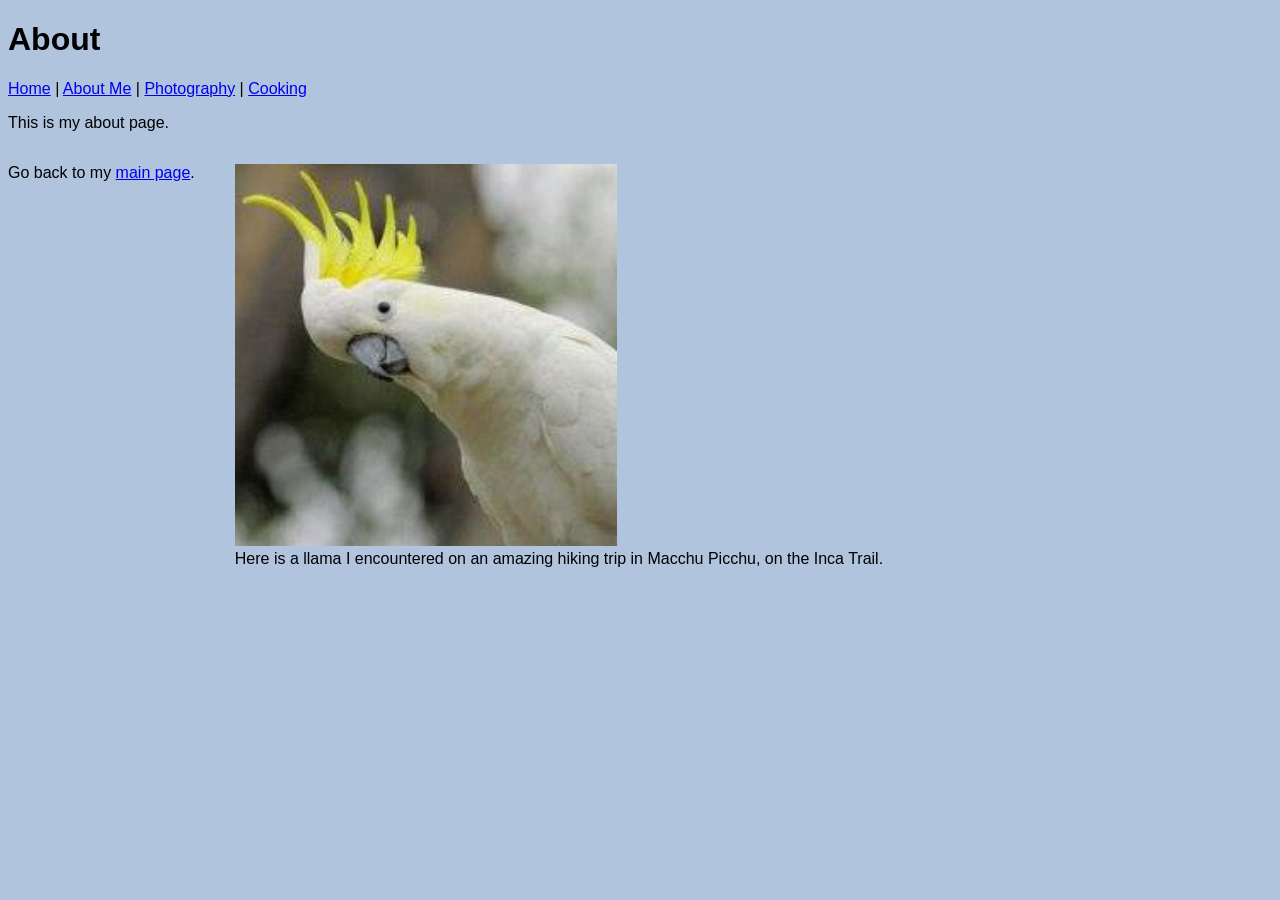
==== docs/about.html @ 0d4349c8 "photo page changes" ====
<!DOCTYPE html>
<html xmlns="http://www.w3.org/1999/xhtml">
    <!-- Try opening this file on your local computer in a web browser (Firefox, Chrome, etc). 
     * On Windows, go to the browser and type control + o and browse to find this file to open it.
     * On Mac, go to the browser and type command + o and browse to find this file to open it. 
     Look for the text in the <title> element in the tab above the browser search bar. Do you see it? 
    -->
    <head>
        <!-- What's in the <head> element is a "meta" area not for display. 
            It holds important information about the website's contents.
            The text inside the <title> element does show in the top tab of a web browser. 
             The <head> is where we will include info about styling the site, too. -->
        <title>Starter HTML</title>
        <meta charset="UTF-8" />
        <meta name="viewport" content="width=device-width, initial-scale=1.0" />
        <link rel="stylesheet" type="text/css" href="style.css" />
        <!-- Here is a place where we can add a little styling code called CSS to this page. 
            I used it to apply a background color to the body element.
        -->
       
    </head>
    <body>
        <!-- CONTENT FOR DISPLAY. The <body> element holds the content we see in the display window on the web browser.-->
        <h1>About</h1>
        <nav>
            <a href="index.html">Home</a> | <a href="about.html">About Me</a> | <a href="gallery.html">Photography</a> | <a href="cooking.html"> Cooking</a>
        </nav>
        
        <p>This is my about page.</p>
        <div class="side-by-side">
            <p>Go back to my <a href="index.html">main page</a>.</p>
            <figure>
                <img src="images/cockatoo.jpg" />
                <figcaption>Here is a llama I encountered on an amazing hiking trip in Macchu
                    Picchu, on the Inca Trail.</figcaption>
            </figure>
        </div>
    </body>
</html>
---- docs/style.css ----
body {

    /*background:papayaWhip*/
    background: LightSteelBlue;
    font-family: Comic-sans, Arial, Helvetica, sans-serif;
}

div.side-by-side {
    display: flex;
}

img {
    width: 59%;
    max-width: 500px;
}

.featureBlock {
    background-color:pink;
    font-size: smaller;
}
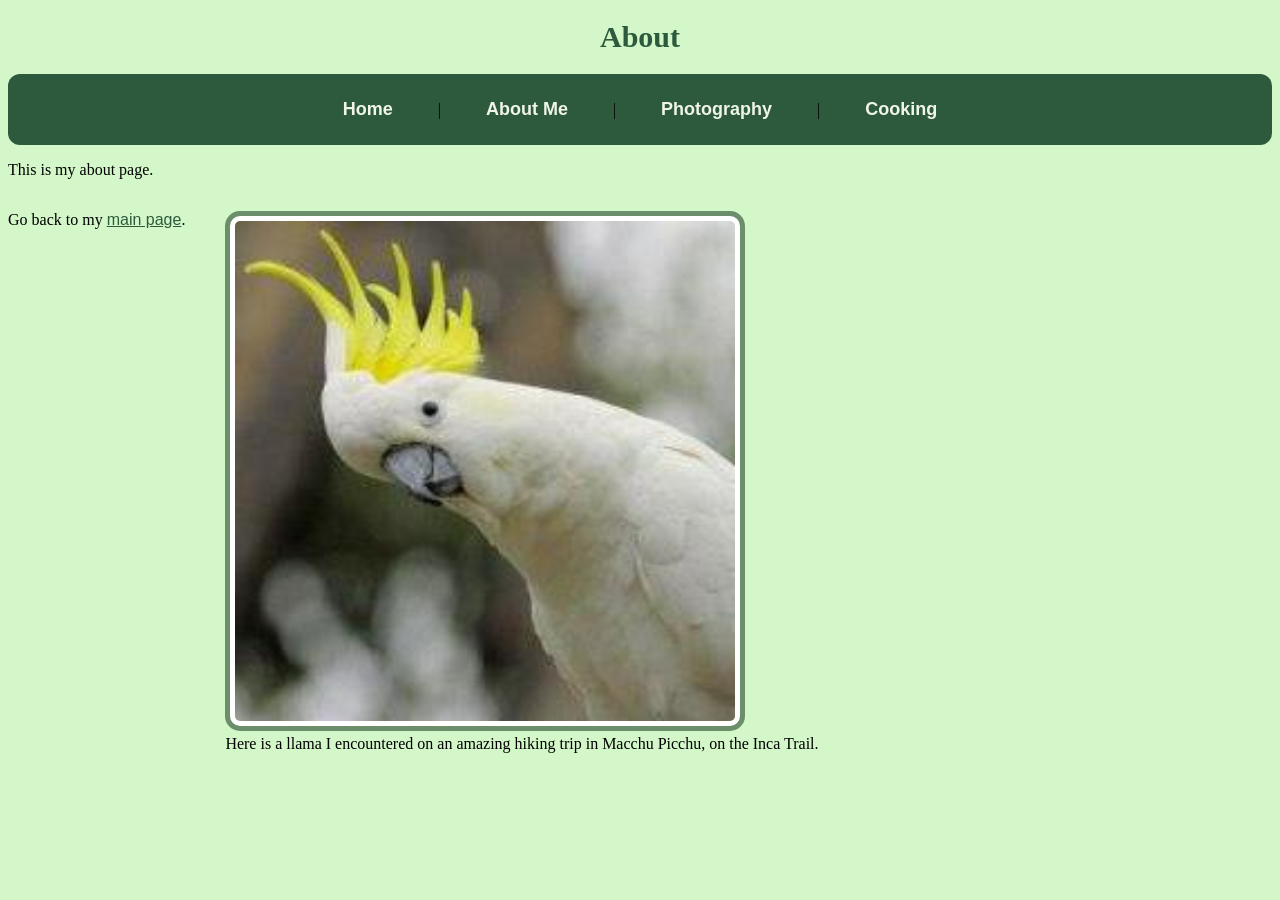
==== commit 9a8bf8f6: "photo page updates" ====
--- a/docs/about.html
+++ b/docs/about.html
@@ -21,7 +21,8 @@
     </head>
     <body>
         <!-- CONTENT FOR DISPLAY. The <body> element holds the content we see in the display window on the web browser.-->
-        <h1>About</h1>
+        <h1 class="welcome">About</h1>
+        
         <nav>
             <a href="index.html">Home</a> | <a href="about.html">About Me</a> | <a href="gallery.html">Photography</a> | <a href="cooking.html"> Cooking</a>
         </nav>
--- a/docs/style.css
+++ b/docs/style.css
@@ -1,20 +1,117 @@
+
+nav {
+    background-color: #2d5a3d;
+    padding: 15px 25px;
+    border-radius: 12px;
+    display: flex;
+    justify-content: center;
+    align-items: center;
+    gap: 30px;
+    flex-wrap: wrap;
+}
+
+nav a {
+    color: #f0f5e9;
+    text-decoration: none;
+    font-size: 18px;
+    font-weight: bold;
+    padding: 10px 15px;
+    border-radius: 8px;
+    transition: background-color 0.3s ease;
+}
+
+nav a:hover {
+    background-color: #91b89a;
+    color: #183b25;
+}
+a {
+    color: #2d5a3d;
+    font-family: "Trebuchet MS", Arial, sans-serif;
+
+}
+
 body {
 
-    /*background:papayaWhip*/
-    background: LightSteelBlue;
-    font-family: Comic-sans, Arial, Helvetica, sans-serif;
+    background: #D3F7C8;
+    font-family: "Palantino Linotype", Palatino, serif;
+}
+.welcome {
+    font-family: "Apple Chancery", cursive;
+    font-size: 30px;
+    color: #2d5a3d;
+    text-align: center;
 }
 
 div.side-by-side {
     display: flex;
 }
 
+.side-by-side img {
+    transition: transform 0.3s ease;
+    cursor: zoom-in;
+    border: 5px solid #6b8e6b;
+    border-radius: 15px;
+    padding: 5px;
+    background-color: white;
+}
+
+.side-by-side img:hover {
+    transform: scale(1.3);
+
+}
+.side-by-side figcaption {
+    text-align: center;
+}
 img {
-    width: 59%;
+    width: 90%;
     max-width: 500px;
 }
 
 .featureBlock {
-    background-color:pink;
-    font-size: smaller;
-}+    background-color: #2d5a3d;
+    color: white;
+    border-radius: 15px;
+    text-align: center;
+    padding: 3px;
+    padding-top: 25px;
+}
+
+.list-container {
+    display: flex;
+    gap: 20px;
+    margin: 20px;
+}
+.list-container h2 {
+    text-align: center;
+}
+
+.hobbies {
+    background-color: #a8d5a2;
+    padding: 20px;
+    border-radius: 15px;
+    flex: 1;
+}
+
+.games {
+    background-color: #a8d5a2;
+    padding: 20px;
+    border-radius: 15px;
+    flex: 1;
+}
+h1 {
+}
+h2 {
+    margin-left: 40px;
+}
+.photoparagraph {
+    background-color: #a8d5a2;
+    width: 1000px;
+    padding: 20px;
+    border-radius: 15px;
+    margin: 20px auto;
+    
+
+}
+
+
+
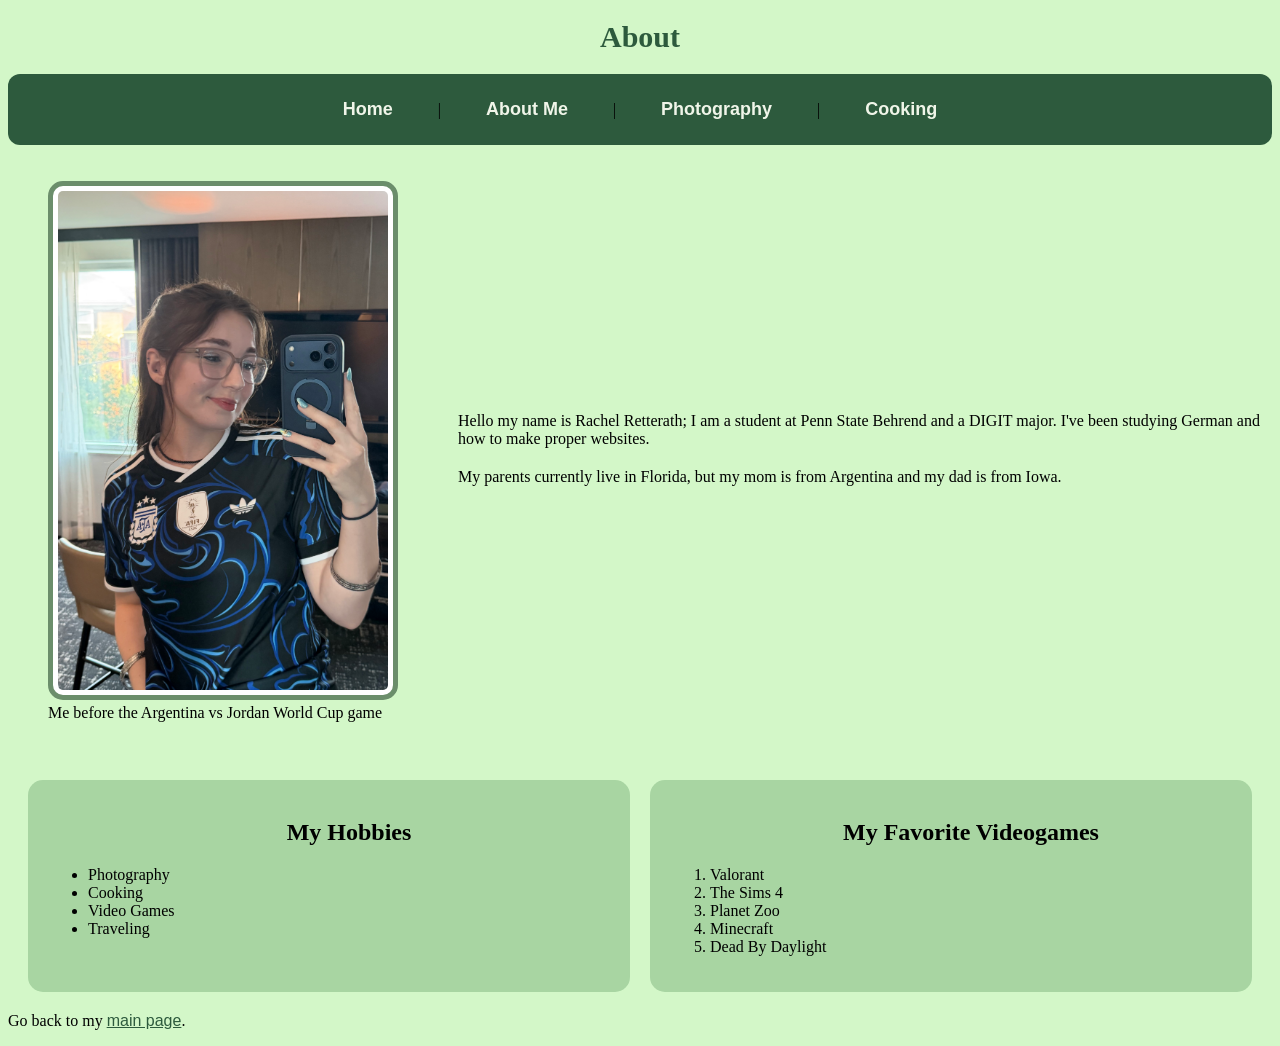
==== commit 87984178: "changes & photos" ====
--- a/docs/about.html
+++ b/docs/about.html
@@ -27,14 +27,34 @@
             <a href="index.html">Home</a> | <a href="about.html">About Me</a> | <a href="gallery.html">Photography</a> | <a href="cooking.html"> Cooking</a>
         </nav>
         
-        <p>This is my about page.</p>
-        <div class="side-by-side">
-            <p>Go back to my <a href="index.html">main page</a>.</p>
+        <p></p>
+        <div class="aboutimg">
+         
             <figure>
-                <img src="images/cockatoo.jpg" />
-                <figcaption>Here is a llama I encountered on an amazing hiking trip in Macchu
-                    Picchu, on the Inca Trail.</figcaption>
+                <img src="images/IMG_3827.jpeg" /> 
+                <figcaption>Me before the Argentina vs Jordan World Cup game</figcaption>
             </figure>
+            <div class="abouttext"><p>Hello my name is Rachel Retterath; I am a student at Penn State Behrend and a DIGIT major. I've been studying German and how to make proper websites. </p>  <p> My parents currently live in Florida, but my mom is from Argentina and my dad is from Iowa.</p></div>
         </div>
+        <br />
+        <div class="list-container">
+            <div class="hobbies"><h2>My Hobbies</h2>
+                <ul>
+                    <li>Photography</li>
+                    <li>Cooking</li>
+                    <li>Video Games</li>
+                    <li>Traveling</li>
+                </ul></div>
+            
+            <div class="games"><h2> My <strong>Favorite</strong> Videogames</h2>
+                <ol>
+                    <li>Valorant</li>
+                    <li>The Sims 4</li>
+                    <li>Planet Zoo</li>
+                    <li>Minecraft</li>
+                    <li>Dead By Daylight</li>
+                </ol></div>
+        </div>
+        <p>Go back to my <a href="index.html">main page</a>.</p>
     </body>
 </html>
--- a/docs/style.css
+++ b/docs/style.css
@@ -114,4 +114,69 @@
 }
 
 
+.aboutimg img {
+    transition: transform 0.3s ease;
+    cursor: zoom-in;
+    border: 5px solid #6b8e6b;
+    border-radius: 15px;
+    padding: 5px;
+    background-color: white;
+    width: 120%;
+    box-sizing: border-box;
+}
 
+.aboutimg img:hover {
+    transform: scale(1.3);
+}
+
+.aboutimg {
+    display: flex;
+    align-items: center;
+    gap: 20px;
+}
+
+.aboutimg figure {
+    width: 350px;
+    flex-shrink: 0;
+    margin: 20px 40px;
+}
+
+ 
+.aboutimg img {
+    transition: transform 0.3s ease;
+    cursor: zoom-in;
+    border: 5px solid #6b8e6b;
+    border-radius: 15px;
+    padding: 5px;
+    background-color: white;
+    width: 100%;
+    box-sizing: border-box;
+}
+
+.aboutimg img:hover {
+    transform: scale(1.3);
+}
+
+.aboutimg {
+    display: flex;
+    align-items: center;
+    gap: 20px;
+}
+
+.aboutimg figure {
+    width: 350px;
+    flex-shrink: 0;
+    margin: 20px 40px;
+}
+
+.abouttext {
+    flex: 1;
+    max-width: 850px;
+
+ }
+.abouttext p {
+    margin-bottom: 20px;
+}
+
+
+
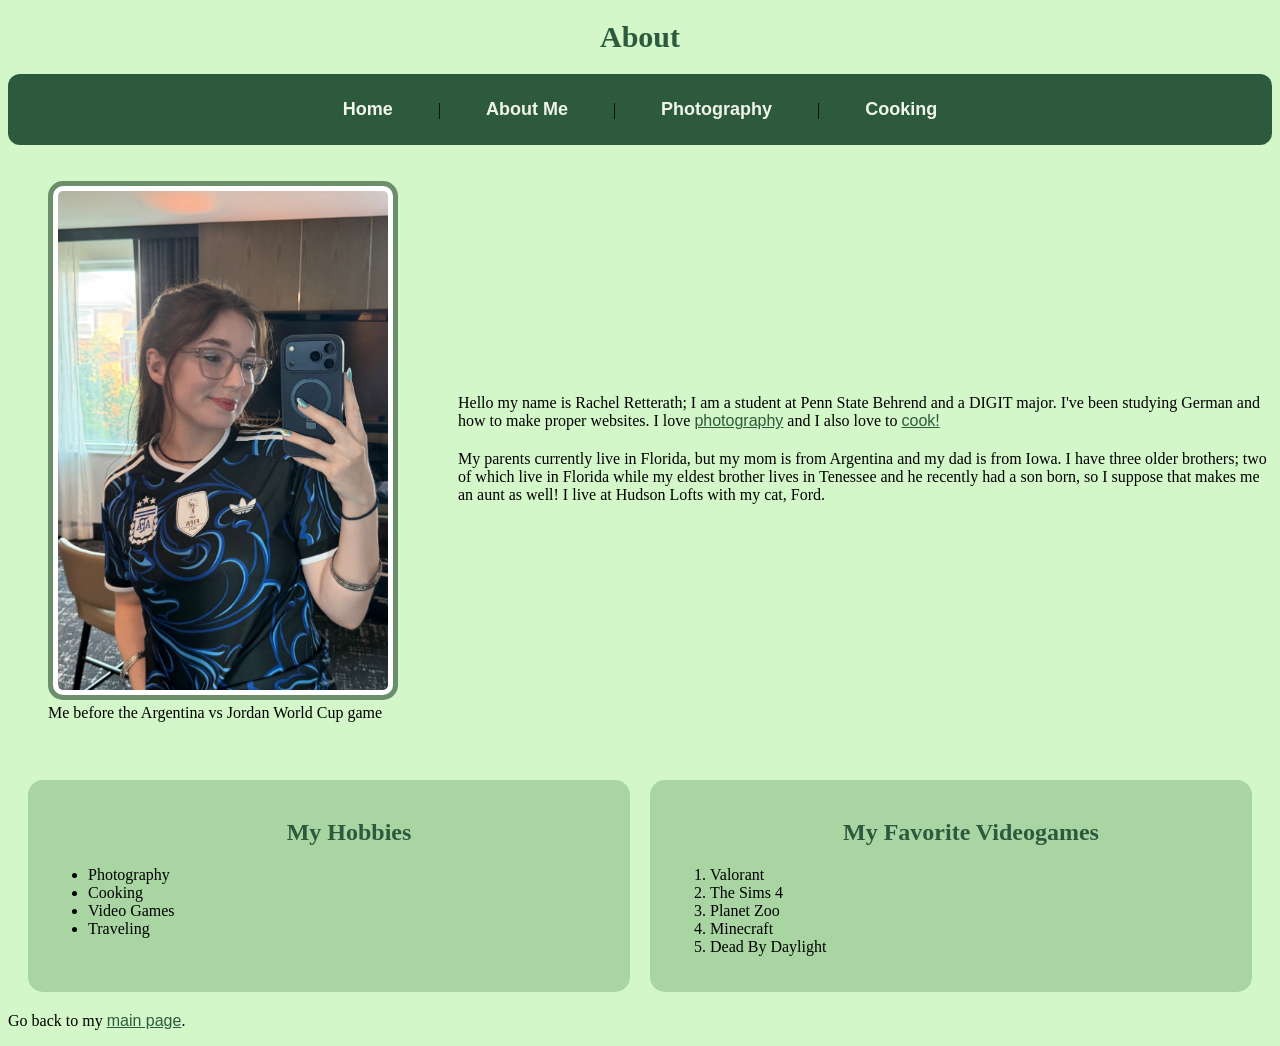
==== commit 9168695a: "cooking page changes" ====
--- a/docs/about.html
+++ b/docs/about.html
@@ -14,46 +14,59 @@
         <meta charset="UTF-8" />
         <meta name="viewport" content="width=device-width, initial-scale=1.0" />
         <link rel="stylesheet" type="text/css" href="style.css" />
+        <link rel="icon" type="image/png" href="images/orchid-white.png" />
         <!-- Here is a place where we can add a little styling code called CSS to this page. 
             I used it to apply a background color to the body element.
         -->
-       
+
     </head>
     <body>
         <!-- CONTENT FOR DISPLAY. The <body> element holds the content we see in the display window on the web browser.-->
         <h1 class="welcome">About</h1>
-        
         <nav>
-            <a href="index.html">Home</a> | <a href="about.html">About Me</a> | <a href="gallery.html">Photography</a> | <a href="cooking.html"> Cooking</a>
+            <a href="index.html">Home</a> | <a href="about.html">About Me</a> | <a
+                href="gallery.html">Photography</a> | <a href="cooking.html"> Cooking</a>
         </nav>
-        
         <p></p>
         <div class="aboutimg">
-         
+
             <figure>
-                <img src="images/IMG_3827.jpeg" /> 
+                <img src="images/IMG_3827.jpeg" />
                 <figcaption>Me before the Argentina vs Jordan World Cup game</figcaption>
             </figure>
-            <div class="abouttext"><p>Hello my name is Rachel Retterath; I am a student at Penn State Behrend and a DIGIT major. I've been studying German and how to make proper websites. </p>  <p> My parents currently live in Florida, but my mom is from Argentina and my dad is from Iowa.</p></div>
+            <div class="abouttext">
+                <p>Hello my name is Rachel Retterath; I am a student at Penn State Behrend and a
+                    DIGIT major. I've been studying German and how to make proper websites. I love
+                        <a href="gallery.html">photography</a> and I also love to <a
+                        href="cooking.html">cook!</a></p>
+                <p> My parents currently live in Florida, but my mom is from Argentina and my dad is
+                    from Iowa. I have three older brothers; two of which live in Florida while my
+                    eldest brother lives in Tenessee and he recently had a son born, so I suppose
+                    that makes me an aunt as well! I live at Hudson Lofts with my cat, Ford.</p>
+            </div>
         </div>
         <br />
         <div class="list-container">
-            <div class="hobbies"><h2>My Hobbies</h2>
+            <div class="hobbies">
+                <h2>My Hobbies</h2>
                 <ul>
                     <li>Photography</li>
                     <li>Cooking</li>
                     <li>Video Games</li>
                     <li>Traveling</li>
-                </ul></div>
-            
-            <div class="games"><h2> My <strong>Favorite</strong> Videogames</h2>
+                </ul>
+            </div>
+
+            <div class="games">
+                <h2> My <strong>Favorite</strong> Videogames</h2>
                 <ol>
                     <li>Valorant</li>
                     <li>The Sims 4</li>
                     <li>Planet Zoo</li>
                     <li>Minecraft</li>
                     <li>Dead By Daylight</li>
-                </ol></div>
+                </ol>
+            </div>
         </div>
         <p>Go back to my <a href="index.html">main page</a>.</p>
     </body>
--- a/docs/style.css
+++ b/docs/style.css
@@ -102,6 +102,7 @@
 }
 h2 {
     margin-left: 40px;
+    color: #2d5a3d;
 }
 .photoparagraph {
     background-color: #a8d5a2;
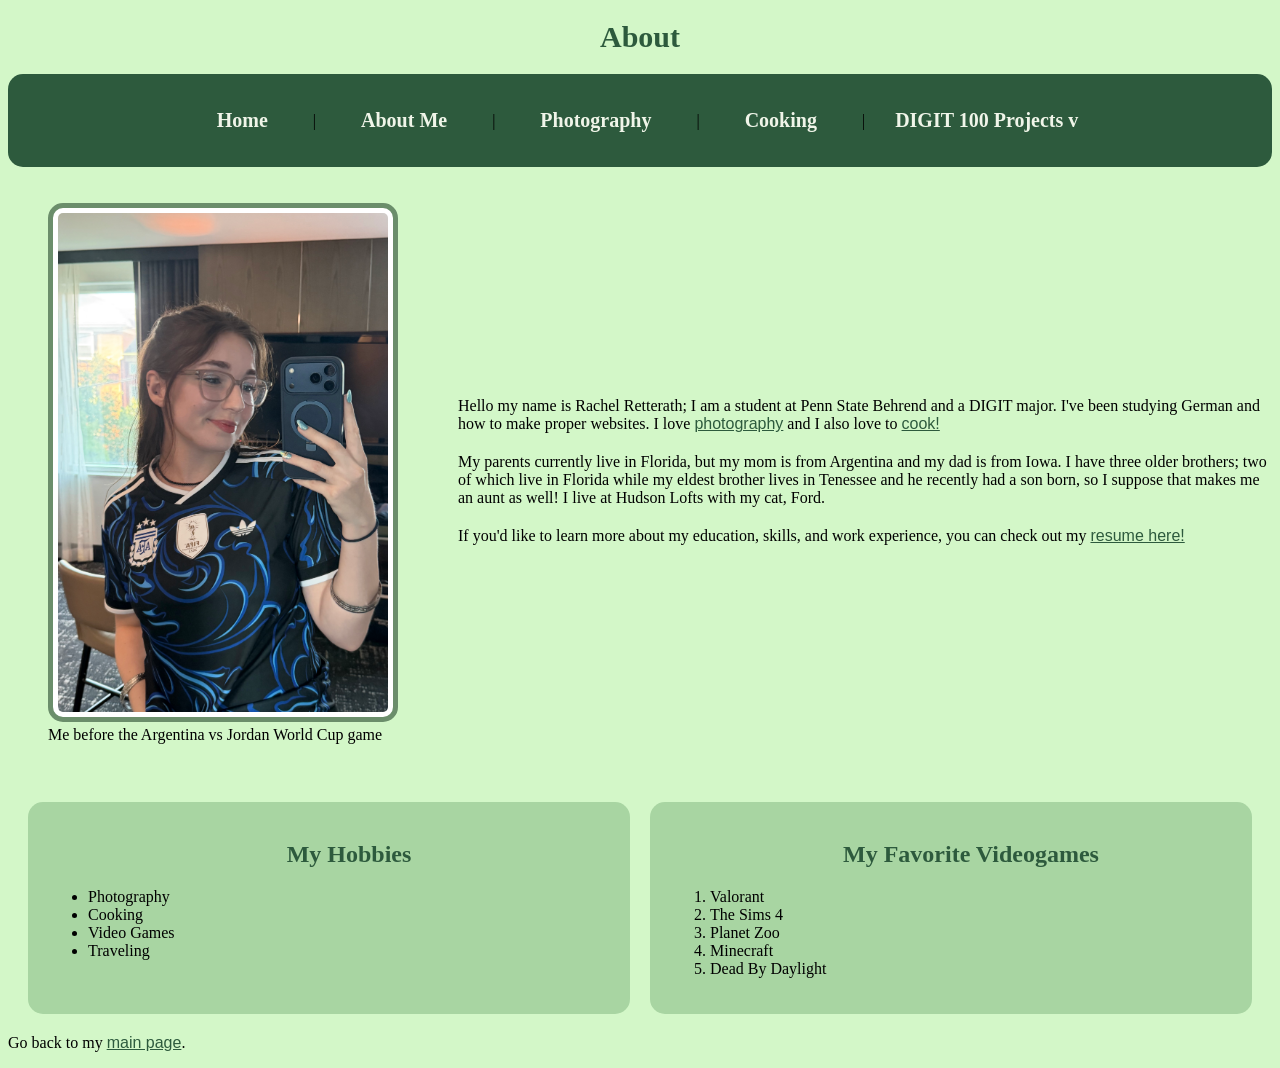
==== commit 6cb8a6f7: "updated pages" ====
--- a/docs/about.html
+++ b/docs/about.html
@@ -1,31 +1,28 @@
 <!DOCTYPE html>
 <html xmlns="http://www.w3.org/1999/xhtml">
-    <!-- Try opening this file on your local computer in a web browser (Firefox, Chrome, etc). 
-     * On Windows, go to the browser and type control + o and browse to find this file to open it.
-     * On Mac, go to the browser and type command + o and browse to find this file to open it. 
-     Look for the text in the <title> element in the tab above the browser search bar. Do you see it? 
-    -->
+    
     <head>
-        <!-- What's in the <head> element is a "meta" area not for display. 
-            It holds important information about the website's contents.
-            The text inside the <title> element does show in the top tab of a web browser. 
-             The <head> is where we will include info about styling the site, too. -->
         <title>Starter HTML</title>
         <meta charset="UTF-8" />
         <meta name="viewport" content="width=device-width, initial-scale=1.0" />
         <link rel="stylesheet" type="text/css" href="style.css" />
         <link rel="icon" type="image/png" href="images/orchid-white.png" />
-        <!-- Here is a place where we can add a little styling code called CSS to this page. 
-            I used it to apply a background color to the body element.
-        -->
+        
 
     </head>
     <body>
-        <!-- CONTENT FOR DISPLAY. The <body> element holds the content we see in the display window on the web browser.-->
         <h1 class="welcome">About</h1>
         <nav>
             <a href="index.html">Home</a> | <a href="about.html">About Me</a> | <a
-                href="gallery.html">Photography</a> | <a href="cooking.html"> Cooking</a>
+                href="gallery.html">Photography</a> | <a href="cooking.html"> Cooking</a> |
+            <div class="dropdown">
+                <button class="dropbutton" type="button"> DIGIT 100 Projects v </button>
+                
+                <div class="dropdown-content">
+                    <a href="essays.html">Essays</a>
+                    <a href="resume.html">Resume</a>
+                </div>
+            </div>
         </nav>
         <p></p>
         <div class="aboutimg">
@@ -43,6 +40,9 @@
                     from Iowa. I have three older brothers; two of which live in Florida while my
                     eldest brother lives in Tenessee and he recently had a son born, so I suppose
                     that makes me an aunt as well! I live at Hudson Lofts with my cat, Ford.</p>
+                <p>If you'd like to learn more about my education,
+                    skills, and work experience, you can check out
+                    my <a href="resume.html">resume here!</a></p>
             </div>
         </div>
         <br />
--- a/docs/style.css
+++ b/docs/style.css
@@ -21,9 +21,85 @@
 }
 
 nav a:hover {
-    background-color: #91b89a;
     color: #183b25;
 }
+
+
+nav {
+    display: flex;
+    justify-content: center;
+    align-items: center;
+    gap: 30px;
+    background-color: #2d5a3d;
+    padding: 25px;
+    border-radius: 15px;
+}
+
+nav a,
+.dropbtn {
+    color: #f0f5e9;
+    font-family: "Palatino Linotype", serif;
+    font-size: 20px;
+    font-weight: bold;
+    text-decoration: none;
+}
+
+nav a:hover,
+.dropbtn:hover {
+    color: #91b89a;
+}
+
+nav span {
+    color: black;
+}
+
+.dropdown {
+    position: relative;
+}
+
+.dropbutton {
+    background: none;
+    border: none;
+    color: #f0f5e9;
+    font-family: "Palatino Linotype", serif;
+    font-size: 20px;
+    font-weight: bold;
+    cursor: pointer;
+    padding: 0;
+}
+
+.dropbutton:hover {
+    color: #91b89a;
+}
+
+.dropdown-content {
+    display: none;
+    position: absolute;
+    top: 100%;
+    left: 0;
+    min-width: 200px;
+    background-color: #2d5a3d;
+    border-radius: 10px;
+    z-index: 10;
+    padding-top: 10px;
+}
+
+.dropdown-content a {
+    display: block;
+    padding: 12px 15px;
+    font-size: 17px;
+}
+
+.dropdown-content a:hover {
+    background-color: #467a54;
+    color: white;
+}
+
+.dropdown:hover .dropdown-content,
+.dropdown:focus-within .dropdown-content {
+    display: block;
+}
+
 a {
     color: #2d5a3d;
     font-family: "Trebuchet MS", Arial, sans-serif;
@@ -178,6 +254,134 @@
 .abouttext p {
     margin-bottom: 20px;
 }
-
-
-
+.resume {
+    max-width: 900px;
+    margin: 30px auto;
+    padding: 30px;
+    background-color: #f0f5e9;
+    border: 5px solid #6b8e6b;
+    border-radius: 15px;
+}
+
+.resume h1 {
+    color: #2d5a3d;
+    margin-left: 40px;
+    text-align: left;
+}
+.resume h2 {
+    color: #2d5a3d;
+    border-bottom: 2px solid #6b8e6b;
+    padding-bottom: 5px;
+}
+
+.resume h3 {
+    color: #2d5a3d;
+}
+
+.resume p {
+    line-height: 1.6;
+}
+
+.resume li {
+    margin-bottom: 10px;
+}
+
+.resume figure {
+    margin: 20px auto;
+    text-align: center;
+}
+
+.resume figure img {
+    width: 250px;
+    max-width: 100%;
+    border: 5px solid #6b8e6b;
+    border-radius: 15px;
+}
+
+.essays {
+    background-color: #a8d5a2;
+    max-width: 600px;
+    margin: 80px auto;
+    padding: 30px;
+    border-radius: 15px;
+    text-align: center;
+}
+
+.essays h2 {
+    color: #2d5a3d;
+}
+
+
+.home {
+    flex: 1;
+    max-width: 850px;
+    text-align: left;
+    line-height: 1.6;
+}
+
+.home h2 {
+    margin-left: 0;
+    text-align: left;
+}
+
+.home p {
+    margin-bottom: 20px;
+}
+
+.homeintro {
+    display: flex;
+    align-items: center;
+    gap: 20px;
+}
+
+.homeintro figure {
+    width: 350px;
+    flex-shrink: 0;
+    margin: 20px 40px;
+}
+
+.homeintro img {
+    transition: transform 0.3s ease;
+    cursor: zoom-in;
+    border: 5px solid #6b8e6b;
+    border-radius: 15px;
+    padding: 5px;
+    background-color: white;
+    width: 100%;
+    box-sizing: border-box;
+}
+
+.homeintro img:hover {
+    transform: scale(1.3);
+}
+
+.homeintro figcaption {
+    text-align: center;
+}
+
+.home-container {
+    display: flex;
+    gap: 20px;
+    margin: 30px 20px;
+}
+
+.home-box {
+    background-color: #a8d5a2;
+    padding: 20px;
+    border-radius: 15px;
+    flex: 1;
+    text-align: center;
+}
+
+.home-box h3 {
+    color: #2d5a3d;
+}
+
+.home-box a {
+    color: #2d5a3d;
+    font-weight: bold;
+}
+
+.home-box a:hover {
+    color: #467a54;
+}
